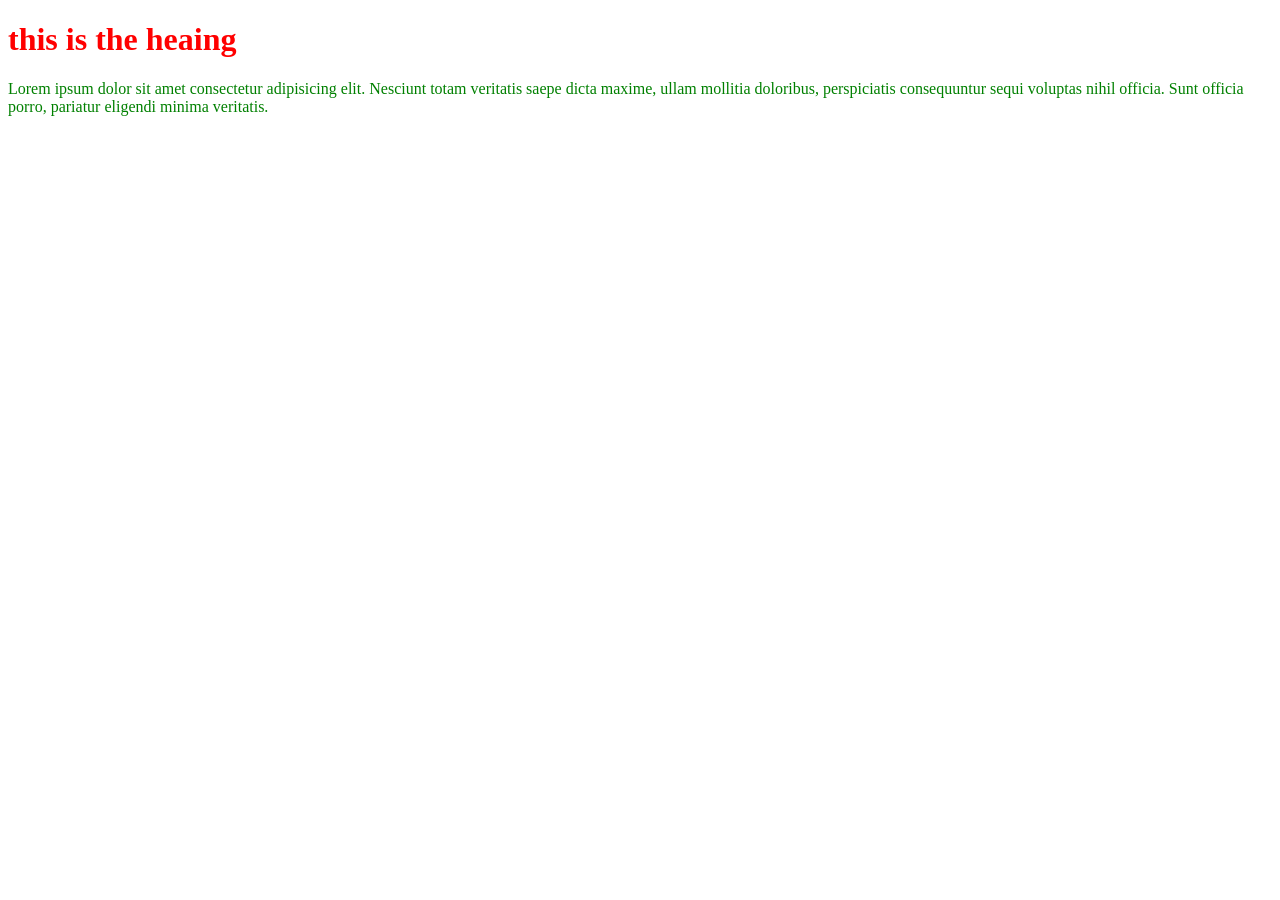
==== indec.html @ 1218031b "CSS" ====
<!DOCTYPE html>
<html lang="en">
<head>
  <meta charset="UTF-8">
  <meta name="viewport" content="width=device-width, initial-scale=1.0">
  <title>Document</title>
</head>
<body>
  <h1>this is the heaing</h1>
  <style>
    h1{
      color: red;
    }
    p{
      color: green;
    }
  </style>
  <p>Lorem ipsum dolor sit amet consectetur adipisicing elit. Nesciunt totam veritatis saepe dicta maxime, ullam mollitia doloribus, perspiciatis consequuntur sequi voluptas nihil officia. Sunt officia porro, pariatur eligendi minima veritatis.</p>
</body>
</html>
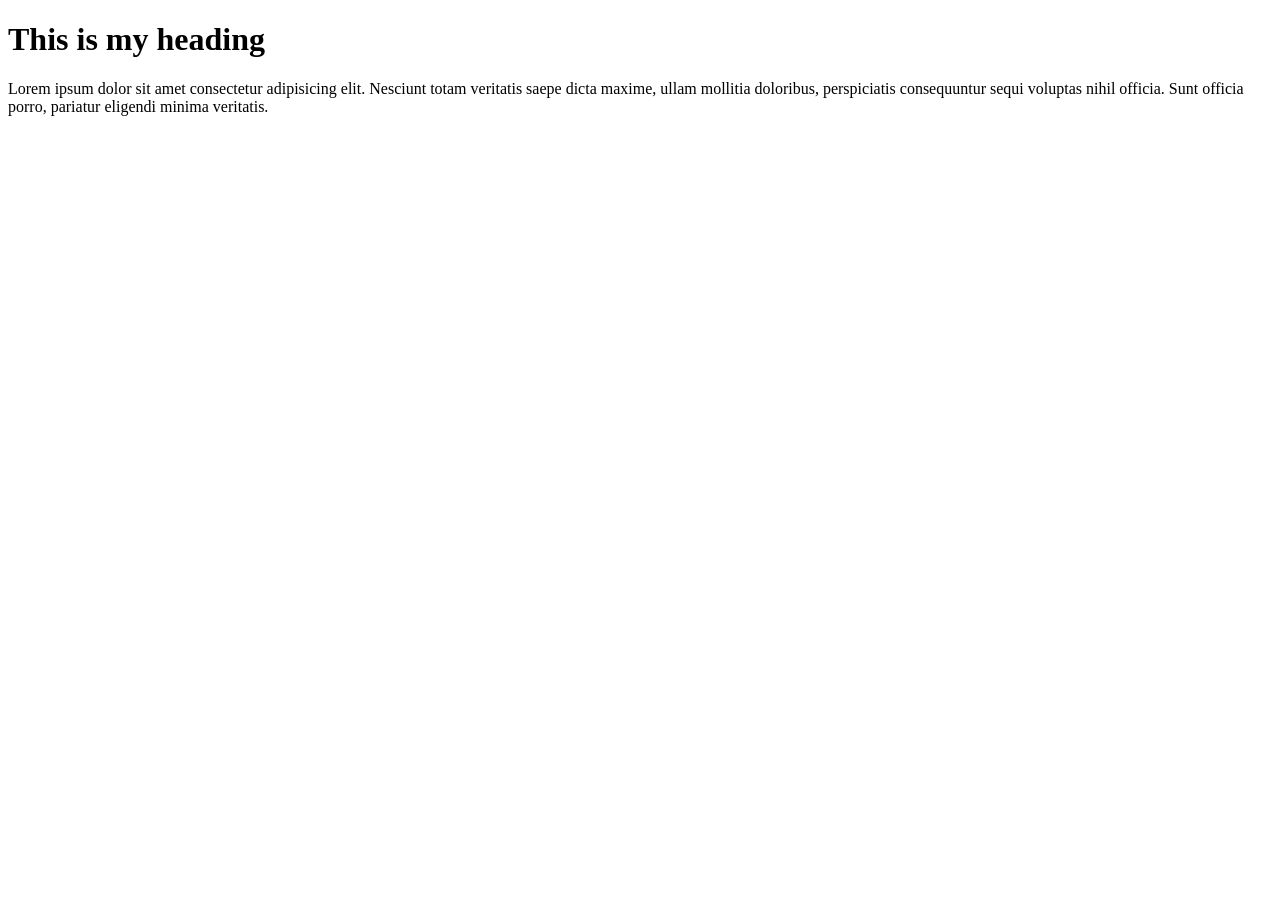
==== commit 9891ac3e: "css" ====
--- a/indec.html
+++ b/indec.html
@@ -6,15 +6,11 @@
   <title>Document</title>
 </head>
 <body>
-  <h1>this is the heaing</h1>
-  <style>
-    h1{
-      color: red;
-    }
-    p{
-      color: green;
-    }
-  </style>
+  <h1>This is my heading</h1>
+
+
+ 
+  
   <p>Lorem ipsum dolor sit amet consectetur adipisicing elit. Nesciunt totam veritatis saepe dicta maxime, ullam mollitia doloribus, perspiciatis consequuntur sequi voluptas nihil officia. Sunt officia porro, pariatur eligendi minima veritatis.</p>
 </body>
 </html>
